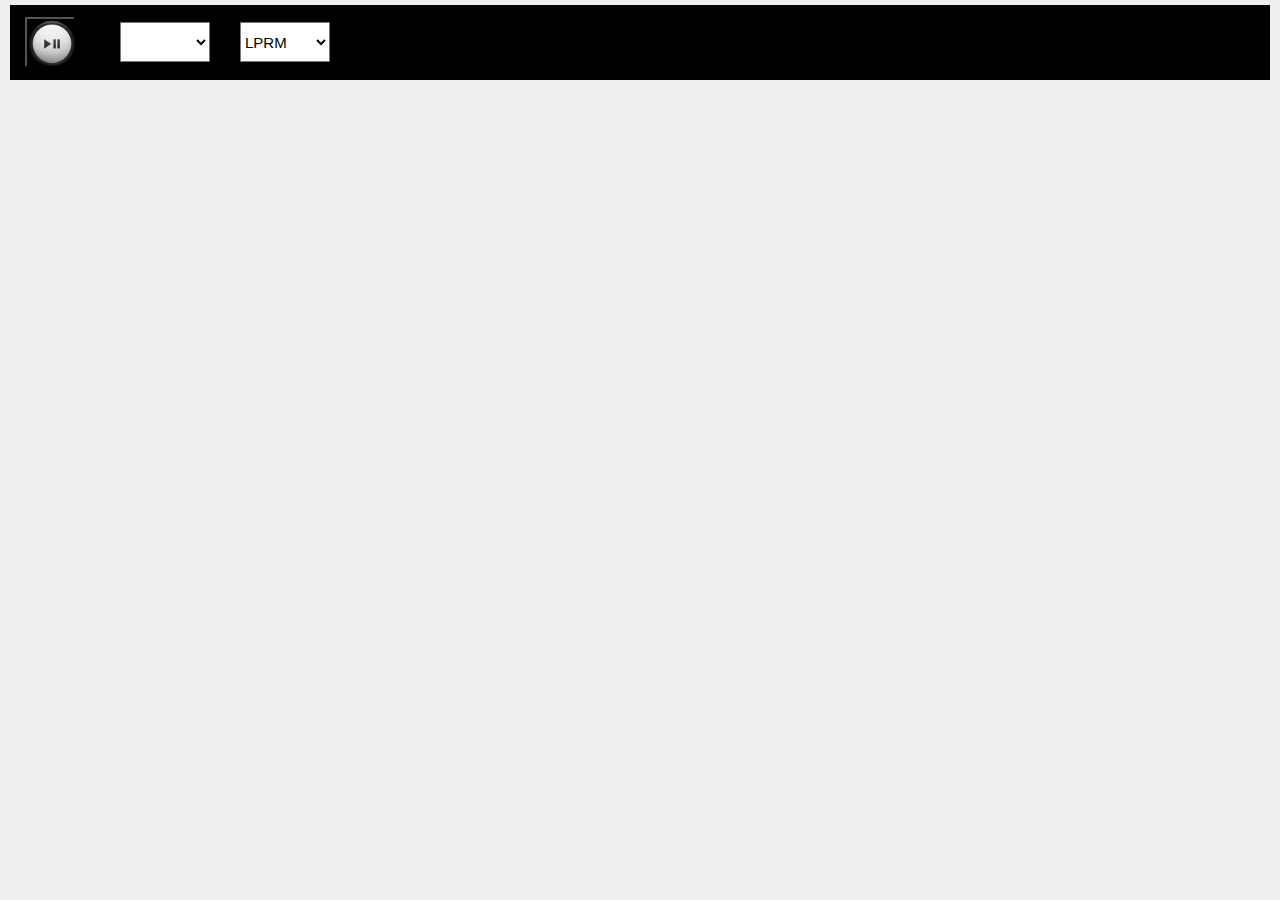
==== group.html @ 0a2becef "working version" ====
<html>
	<head>
        	<meta charset="utf-8">
        	<title>Animated Word Cloud</title>
        	<meta name="viewport" content="width=device-width, initial-scale=1">
        	<link rel="stylesheet" href="css/group.css">
			<script src="js/group.js"></script>
    	</head>
<body>
	<div class="info" id="info" align="center">
		<label class="lbGroup" id="group"></label>
	</div>
	<div class="btBar" id="btBar">
		<ul>
			<li><select name="yearTo" class="yearTo" id="yearTo" onchange="javascript:goTo()" onFocus="javascript:pause();" ></select></li>
			<li><select name="lab" class="lab" id="lab" onchange="javascript:changeGroup()" onFocus="javascript:pause();" >
				<option value="0">LPRM</option>
				<option value="1">LABOTIM</option>
				<option value="2">LCAD</option>
				<option value="3">LIED</option>
				<option value="4">LABIC</option>
			</select></li>

			<li><button class="playpause" id="playpause" onclick="javascript:playPause();"><img class="bt" src="[data-uri]"></button></li>
		</ul>
	</div>

		<ul id="words" class="words">

		</ul>



</body>
---- css/group.css ----
body {
	background: #EEE;
}

.words {
	display: table;
	font-size: 0;
	vertical-align: middle;
    	margin: auto;
    	padding: 10;
	font-family: courier;
	opacity:0.8;
	position:absolute;
	top:100px;
	left:10px;
	right:10px;
}

ul {
    	float:left;
    	clear:right;
    	padding:5px;
	vertical-align: middle;
	float:left;
    width: auto;

}

li {
    	float:left;
    	clear:left;
	display:table-cell;
	vertical-align: middle;
        width: auto;

}

.info {
	font-size: 30;
	color: #FFF;
	background: #000;
}

.hint {
	background: #FFF;
	overflow:hidden;
	overflow-x:hidden;
	overflow-y:hidden;
    	float:left;
	position:relative;
	width:auto;
	height:auto;
	top:0px;
	left:0px;
	opacity: .98; 
  	z-index: 0;
  	
}

.btBar {
	position:absolute;
	top:5px;
	left:20px;
	font-size: 30;
}

.playpause {
	position:absolute;
	top:12px;
	left:5px;
	background: #000;
	height:50px;
	width:50px;
}
.bt {
	position:absolute;
	top:0px;
	left:0px;
	background: #000;
	height:50px;
	width:50px;
}


.yearTo {
	position:absolute;
	top:17px;
	left:100px;
	background: #FFF;
	height:40px;
	width:90px;
	font-size: 15;
}

.lab {
	position:absolute;
	top:17px;
	left:220px;
	background: #FFF;
	height:40px;
	width:90px;
	font-size: 15;
}

.info {
	position:absolute;
	top:5px;
	left:10px;
	right:10px;
	background: #000;
	height:75px;
	font-size: 30;
}

.lbGroup {
	position:absolute;
	top:5px;
	left:310px;
	right:10px;
	font-size: 30;
}

.lbYear {
	position:absolute;
	top:40px;
	left:310px;
	right:10px;
	font-size: 30;
}
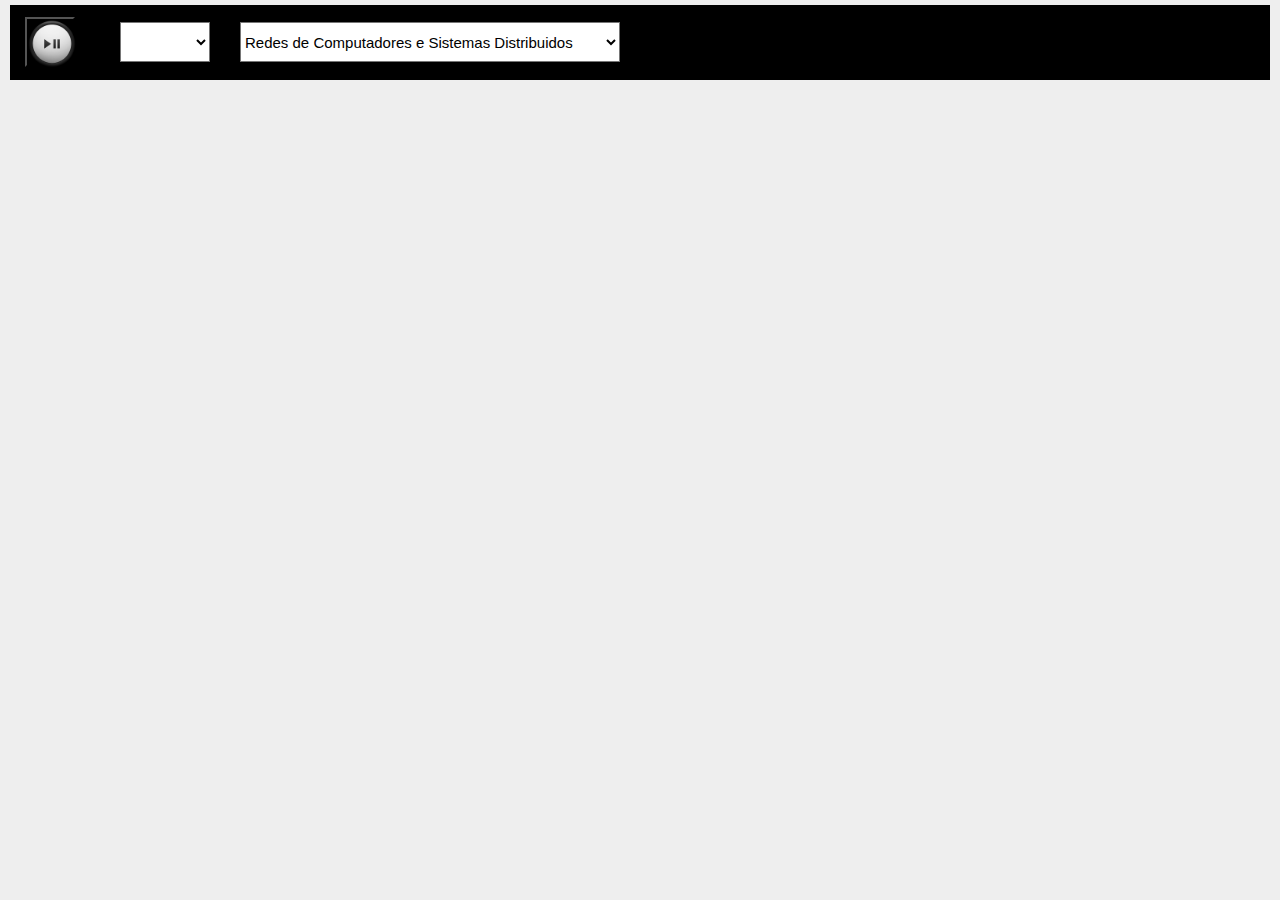
==== commit 4357760f: "ajustando nome dos grupos" ====
--- a/group.html
+++ b/group.html
@@ -14,11 +14,11 @@
 		<ul>
 			<li><select name="yearTo" class="yearTo" id="yearTo" onchange="javascript:goTo()" onFocus="javascript:pause();" ></select></li>
 			<li><select name="lab" class="lab" id="lab" onchange="javascript:changeGroup()" onFocus="javascript:pause();" >
-				<option value="0">LPRM</option>
-				<option value="1">LABOTIM</option>
-				<option value="2">LCAD</option>
-				<option value="3">LIED</option>
-				<option value="4">LABIC</option>
+				<option value="0">Redes de Computadores e Sistemas Distribuidos</option>
+				<option value="1">Otimização</option>
+				<option value="2">Computação de Alto Desempenho</option>
+				<option value="3">Sistemas de Informação</option>
+				<option value="4">Inteligência Computacional</option>
 			</select></li>
 
 			<li><button class="playpause" id="playpause" onclick="javascript:playPause();"><img class="bt" src="[data-uri]"></button></li>
--- a/css/group.css
+++ b/css/group.css
@@ -99,7 +99,7 @@
 	left:220px;
 	background: #FFF;
 	height:40px;
-	width:90px;
+	width:380px;
 	font-size: 15;
 }
 
